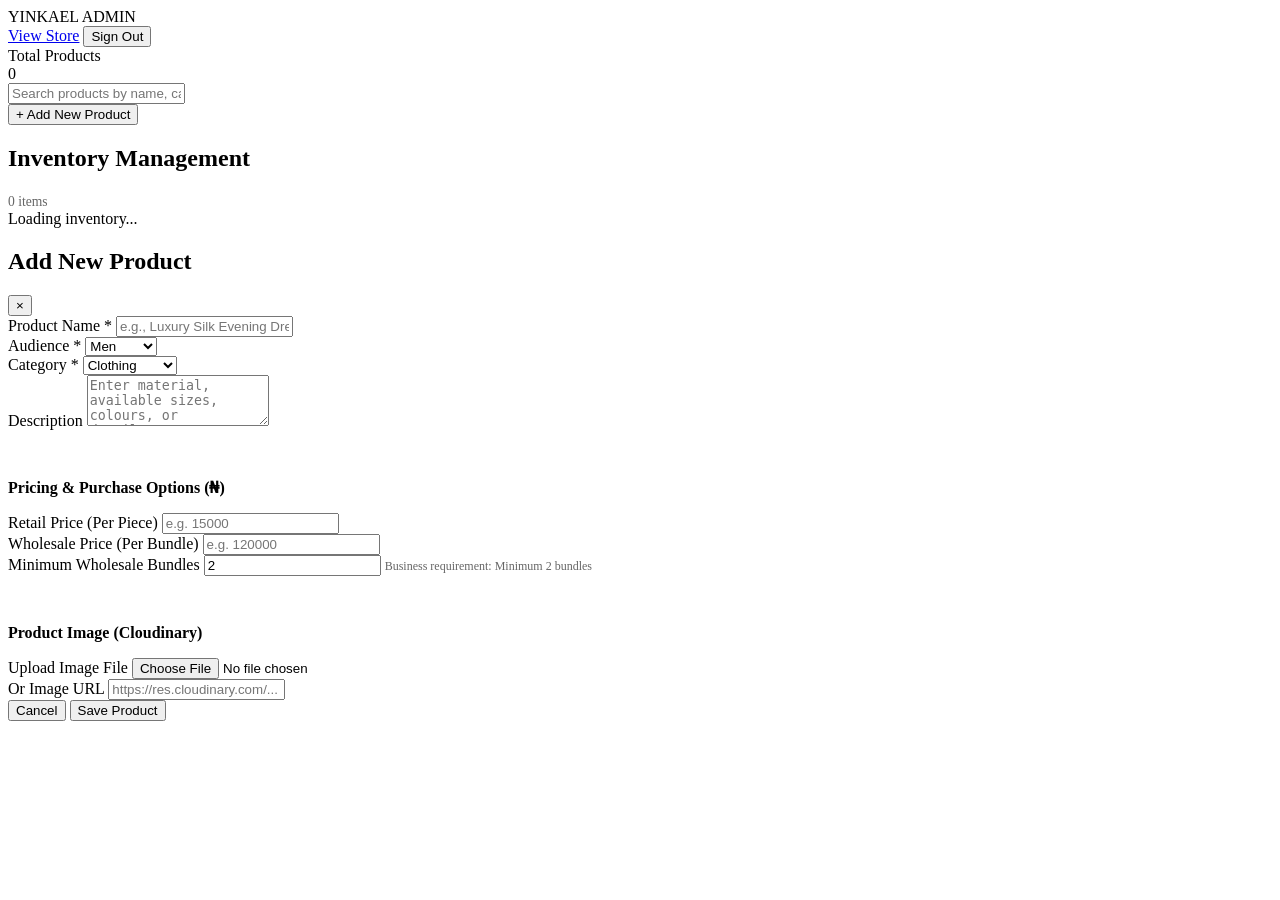
==== admin/dashboard.html @ 4bc30cc6 "Add admin dashboard HTML structure" ====
<!DOCTYPE html>
<html lang="en">
<head>
  <meta charset="UTF-8">
  <meta name="viewport" content="width=device-width, initial-scale=1.0">
  <title>Admin Dashboard | YINKAEL INT L CLOTHINGS</title>
  <link rel="stylesheet" href="admin.css">
</head>
<body>
  <!-- Header -->
  <header class="admin-header">
    <div class="brand-title">YINKAEL <span>ADMIN</span></div>
    <div class="admin-nav-actions">
      <a href="../index.html" class="btn btn-outline-light btn-sm" target="_blank">View Store</a>
      <button type="button" id="logoutBtn" class="btn btn-outline-light btn-sm">Sign Out</button>
    </div>
  </header>

  <!-- Main Container -->
  <main class="admin-container">
    <!-- Stats Overview -->
    <section class="stats-grid">
      <div class="stat-card">
        <div class="stat-title">Total Products</div>
        <div class="stat-value" id="totalProductsCount">0</div>
      </div>
    </section>

    <!-- Actions Bar -->
    <section class="dashboard-actions">
      <div class="search-box">
        <input type="text" id="adminSearchInput" class="form-input" placeholder="Search products by name, category...">
      </div>
      <button type="button" id="openAddModalBtn" class="btn btn-gold">+ Add New Product</button>
    </section>

    <!-- Product Listing Section -->
    <section class="products-section">
      <div class="section-header">
        <h2>Inventory Management</h2>
        <span id="resultCountBadge" style="font-size: 0.85rem; color: #666;">0 items</span>
      </div>
      <div id="adminProductList" class="admin-product-list">
        <!-- Products will be injected here dynamically -->
        <div class="empty-state">Loading inventory...</div>
      </div>
    </section>
  </main>

  <!-- Product Modal (Create / Edit) -->
  <div id="productModal" class="modal-backdrop" aria-hidden="true">
    <div class="modal-card">
      <div class="modal-header">
        <h2 id="modalTitle">Add New Product</h2>
        <button type="button" id="closeModalBtn" class="close-modal-btn">&times;</button>
      </div>
      <form id="productForm">
        <div class="modal-body">
          <input type="hidden" id="productId">
          <div class="form-group">
            <label class="form-label" for="productName">Product Name *</label>
            <input type="text" id="productName" class="form-input" required placeholder="e.g., Luxury Silk Evening Dress">
          </div>
          <div class="form-row">
            <div class="form-group">
              <label class="form-label" for="productAudience">Audience *</label>
              <select id="productAudience" class="form-select" required>
                <option value="Men">Men</option>
                <option value="Women">Women</option>
                <option value="Children">Children</option>
                <option value="Unisex">Unisex</option>
              </select>
            </div>
            <div class="form-group">
              <label class="form-label" for="productCategory">Category *</label>
              <select id="productCategory" class="form-select" required>
                <option value="Clothing">Clothing</option>
                <option value="Shoes">Shoes</option>
                <option value="Bags">Bags</option>
                <option value="Accessories">Accessories</option>
                <option value="Fragrance">Fragrance</option>
              </select>
            </div>
          </div>
          <div class="form-group">
            <label class="form-label" for="productDescription">Description</label>
            <textarea id="productDescription" class="form-textarea" rows="3" placeholder="Enter material, available sizes, colours, or details..."></textarea>
          </div>

          <hr style="border:0; border-top: 1px solid var(--color-border); margin: 1.5rem 0;">
          <h3 style="font-size: 1rem; margin-bottom: 1rem;">Pricing & Purchase Options (₦)</h3>
          <div class="form-row">
            <div class="form-group">
              <label class="form-label" for="retailPrice">Retail Price (Per Piece)</label>
              <input type="number" id="retailPrice" class="form-input" min="0" step="1" placeholder="e.g. 15000">
            </div>
            <div class="form-group">
              <label class="form-label" for="wholesalePrice">Wholesale Price (Per Bundle)</label>
              <input type="number" id="wholesalePrice" class="form-input" min="0" step="1" placeholder="e.g. 120000">
            </div>
          </div>
          <div class="form-row">
            <div class="form-group">
              <label class="form-label" for="wholesaleMinQty">Minimum Wholesale Bundles</label>
              <input type="number" id="wholesaleMinQty" class="form-input" min="2" value="2" readonly>
              <small style="color: #666; font-size: 0.75rem;">Business requirement: Minimum 2 bundles</small>
            </div>
          </div>

          <hr style="border:0; border-top: 1px solid var(--color-border); margin: 1.5rem 0;">
          <h3 style="font-size: 1rem; margin-bottom: 1rem;">Product Image (Cloudinary)</h3>
          <div class="form-group">
            <label class="form-label" for="imageFile">Upload Image File</label>
            <input type="file" id="imageFile" class="form-input" accept="image/*">
            <div id="uploadProgress" style="font-size: 0.85rem; color: var(--color-gold); margin-top: 0.5rem; display: none;">Uploading to Cloudinary...</div>
          </div>
          <div class="form-group">
            <label class="form-label" for="productImage">Or Image URL</label>
            <input type="url" id="productImage" class="form-input" placeholder="https://res.cloudinary.com/...">
          </div>
          <div id="imagePreviewContainer" style="margin-top: 0.75rem; display: none;">
            <img id="imagePreview" src="" alt="Preview" style="max-width: 120px; max-height: 120px; border-radius: 4px; object-fit: cover; border: 1px solid var(--color-border);">
          </div>
        </div>
        <div class="modal-footer">
          <button type="button" id="cancelModalBtn" class="btn btn-secondary">Cancel</button>
          <button type="submit" id="saveProductBtn" class="btn btn-gold">Save Product</button>
        </div>
      </form>
    </div>
  </div>

  <div id="toast" class="admin-toast"></div>
  <script type="module" src="admin.js"></script>
</body>
</html>
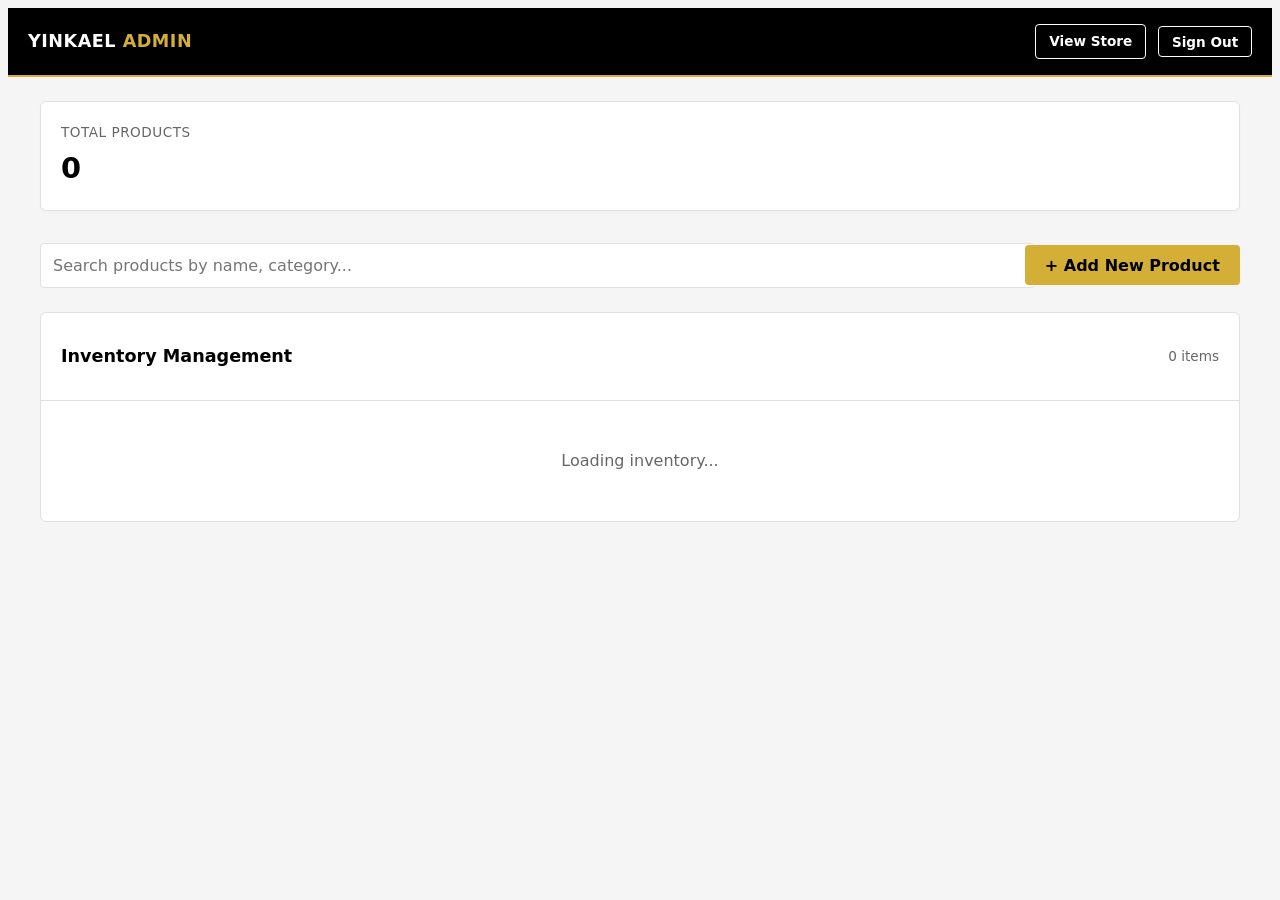
==== commit af3d184a: "Prevent dashboard product action buttons from overflowing the screen" ====
--- a/admin/dashboard.html
+++ b/admin/dashboard.html
@@ -5,6 +5,7 @@
   <meta name="viewport" content="width=device-width, initial-scale=1.0">
   <title>Admin Dashboard | YINKAEL INT L CLOTHINGS</title>
   <link rel="stylesheet" href="admin.css">
+  <link rel="stylesheet" href="dashboard-responsive.css">
 </head>
 <body>
   <!-- Header -->
--- a/admin/admin.css
+++ b/admin/admin.css
@@ -0,0 +1,419 @@
+/* ==========================================
+   YINKAEL INT'L CLOTHINGS   ADMIN SYSTEM STYLES
+   Brand Palette: Black, White, Gold (#D4AF37)
+   ========================================== */ 
+
+:root {
+  --color-black: #000000;
+  --color-white: #ffffff;
+  --color-gold: #D4AF37;
+  --color-gold-hover: #b8972b;
+  --color-gray-dark: #1a1a1a;
+  --color-gray-light: #f5f5f5;
+  --color-border: #e0e0e0;
+  --color-danger: #c93b3b;
+  --color-success: #2e7d32;
+  --font-base: system-ui, -apple-system, BlinkMacSystemFont, "Segoe UI", Roboto, sans-serif;
+  box-sizing: border-box;
+  margin: 0;
+  padding: 0;
+} /* <-- Fixed: Closed :root block properly */
+
+body {
+  font-family: var(--font-base);
+  background-color: var(--color-gray-light);
+  color: var(--color-black);
+  line-height: 1.5;
+  -webkit-tap-highlight-color: transparent;
+}
+
+button, input, select, textarea {
+  font-family: inherit;
+  font-size: 1rem;
+}
+
+/* --- Layout & Navigation --- */ 
+.admin-header {
+  background-color: var(--color-black);
+  color: var(--color-white);
+  padding: 1rem 1.25rem;
+  display: flex;
+  justify-content: space-between;
+  align-items: center;
+  position: sticky;
+  top: 0;
+  z-index: 100;
+  border-bottom: 2px solid var(--color-gold);
+}
+
+.brand-title {
+  font-size: 1.1rem;
+  font-weight: 700;
+  letter-spacing: 0.5px;
+  color: var(--color-white);
+}
+
+.brand-title span {
+  color: var(--color-gold);
+}
+
+.admin-nav-actions {
+  display: flex;
+  gap: 0.75rem;
+  align-items: center;
+}
+
+.btn {
+  display: inline-flex;
+  align-items: center;
+  justify-content: center;
+  padding: 0.6rem 1.2rem;
+  border-radius: 4px;
+  font-weight: 600;
+  cursor: pointer;
+  border: 1px solid transparent;
+  transition: background-color 0.2s, border-color 0.2s;
+  text-decoration: none;
+}
+
+.btn-gold {
+  background-color: var(--color-gold);
+  color: var(--color-black);
+}
+
+.btn-gold:hover, .btn-gold:focus {
+  background-color: var(--color-gold-hover);
+}
+
+.btn-outline-light {
+  background-color: transparent;
+  border-color: var(--color-white);
+  color: var(--color-white);
+}
+
+.btn-outline-light:hover {
+  background-color: rgba(255, 255, 255, 0.1);
+}
+
+.btn-danger {
+  background-color: var(--color-danger);
+  color: var(--color-white);
+}
+
+.btn-secondary {
+  background-color: #e0e0e0;
+  color: var(--color-black);
+}
+
+.full-width {
+  width: 100%;
+}
+
+/* --- Main Container --- */ 
+.admin-container {
+  max-width: 1200px;
+  margin: 0 auto;
+  padding: 1.5rem 1rem;
+}
+
+/* --- Login View --- */ 
+.login-wrapper {
+  min-height: 100vh;
+  display: flex;
+  align-items: center;
+  justify-content: center;
+  padding: 1rem;
+  background-color: var(--color-black);
+}
+
+.login-card {
+  background: var(--color-white);
+  padding: 2rem;
+  border-radius: 8px;
+  width: 100%;
+  max-width: 420px;
+  box-shadow: 0 10px 30px rgba(0,0,0,0.5);
+  border-top: 4px solid var(--color-gold);
+}
+
+.login-header {
+  text-align: center;
+  margin-bottom: 1.5rem;
+}
+
+.login-header h1 {
+  font-size: 1.4rem;
+  margin-bottom: 0.25rem;
+}
+
+.login-header p {
+  color: #666;
+  font-size: 0.9rem;
+}
+
+/* --- Form Controls --- */ 
+.form-group {
+  margin-bottom: 1.25rem;
+}
+
+.form-label {
+  display: block;
+  font-weight: 600;
+  font-size: 0.9rem;
+  margin-bottom: 0.5rem;
+}
+
+.form-input, .form-select, .form-textarea {
+  width: 100%;
+  padding: 0.75rem;
+  border: 1px solid var(--color-border);
+  border-radius: 4px;
+  background-color: var(--color-white);
+  color: var(--color-black);
+}
+
+.form-input:focus, .form-select:focus, .form-textarea:focus {
+  outline: none;
+  border-color: var(--color-gold);
+  box-shadow: 0 0 0 2px rgba(212, 175, 55, 0.2);
+}
+
+.form-row {
+  display: grid;
+  grid-template-columns: 1fr 1fr;
+  gap: 1rem;
+}
+
+@media(max-width: 600px) {
+  .form-row {
+    grid-template-columns: 1fr;
+  }
+}
+
+/* --- Dashboard Overview Cards --- */ 
+.stats-grid {
+  display: grid;
+  grid-template-columns: repeat(auto-fit, minmax(220px, 1fr));
+  gap: 1rem;
+  margin-bottom: 2rem;
+}
+
+.stat-card {
+  background: var(--color-white);
+  padding: 1.25rem;
+  border-radius: 6px;
+  border: 1px solid var(--color-border);
+  box-shadow: 0 2px 4px rgba(0,0,0,0.02);
+}
+
+.stat-title {
+  font-size: 0.85rem;
+  color: #666;
+  text-transform: uppercase;
+  letter-spacing: 0.5px;
+  margin-bottom: 0.25rem;
+}
+
+.stat-value {
+  font-size: 1.8rem;
+  font-weight: 700;
+  color: var(--color-black);
+}
+
+/* --- Dashboard Controls & Actions Bar --- */ 
+.dashboard-actions {
+  display: flex;
+  justify-content: space-between;
+  align-items: center;
+  gap: 1rem;
+  margin-bottom: 1.5rem;
+  flex-wrap: wrap;
+}
+
+.search-box {
+  flex: 1;
+  min-width: 260px;
+}
+
+/* --- Product Management Table / Cards --- */ 
+.products-section {
+  background: var(--color-white);
+  border-radius: 6px;
+  border: 1px solid var(--color-border);
+  overflow: hidden;
+}
+
+.section-header {
+  padding: 1rem 1.25rem;
+  border-bottom: 1px solid var(--color-border);
+  display: flex;
+  justify-content: space-between;
+  align-items: center;
+}
+
+.section-header h2 {
+  font-size: 1.1rem;
+}
+
+.admin-product-list {
+  display: flex;
+  flex-direction: column;
+}
+
+.admin-product-item {
+  display: flex;
+  align-items: center;
+  justify-content: space-between;
+  padding: 1rem 1.25rem;
+  border-bottom: 1px solid var(--color-border);
+  gap: 1rem;
+}
+
+.admin-product-item:last-child {
+  border-bottom: none;
+}
+
+.admin-product-info {
+  display: flex;
+  align-items: center;
+  gap: 1rem;
+  flex: 1;
+}
+
+.admin-product-thumb {
+  width: 50px;
+  height: 50px;
+  border-radius: 4px;
+  object-fit: cover;
+  background-color: #eee;
+  flex-shrink: 0;
+  display: flex;
+  align-items: center;
+  justify-content: center;
+  font-size: 0.8rem;
+  color: #666;
+  font-weight: 700;
+}
+
+.admin-product-details h3 {
+  font-size: 1rem;
+  margin-bottom: 0.15rem;
+}
+
+.admin-product-details p {
+  font-size: 0.85rem;
+  color: #666;
+}
+
+.admin-product-prices {
+  font-size: 0.9rem;
+  font-weight: 600;
+  white-space: nowrap;
+}
+
+.admin-product-buttons {
+  display: flex;
+  gap: 0.5rem;
+}
+
+.btn-sm {
+  padding: 0.4rem 0.8rem;
+  font-size: 0.85rem;
+}
+
+/* --- Modals --- */ 
+.modal-backdrop {
+  position: fixed;
+  top: 0;
+  left: 0;
+  width: 100%;
+  height: 100%;
+  background: rgba(0,0,0,0.6);
+  display: flex;
+  align-items: center;
+  justify-content: center;
+  z-index: 1000;
+  padding: 1rem;
+  opacity: 0;
+  pointer-events: none;
+  transition: opacity 0.2s ease;
+}
+
+.modal-backdrop.open {
+  opacity: 1;
+  pointer-events: auto;
+}
+
+.modal-card {
+  background: var(--color-white);
+  width: 100%;
+  max-width: 650px;
+  max-height: 90vh;
+  border-radius: 8px;
+  overflow-y: auto;
+  box-shadow: 0 10px 25px rgba(0,0,0,0.3);
+}
+
+.modal-header {
+  padding: 1.25rem;
+  border-bottom: 1px solid var(--color-border);
+  display: flex;
+  justify-content: space-between;
+  align-items: center;
+  position: sticky;
+  top: 0;
+  background: var(--color-white);
+  z-index: 10;
+}
+
+.modal-body {
+  padding: 1.25rem;
+}
+
+.modal-footer {
+  padding: 1rem 1.25rem;
+  border-top: 1px solid var(--color-border);
+  display: flex;
+  justify-content: flex-end;
+  gap: 0.75rem;
+  position: sticky;
+  bottom: 0;
+  background: var(--color-white);
+}
+
+.close-modal-btn {
+  background: none;
+  border: none;
+  font-size: 1.5rem;
+  cursor: pointer;
+  line-height: 1;
+}
+
+/* --- Toast Notification --- */ 
+.admin-toast {
+  position: fixed;
+  bottom: 20px;
+  right: 20px;
+  background: var(--color-black);
+  color: var(--color-white);
+  padding: 0.75rem 1.25rem;
+  border-radius: 4px;
+  box-shadow: 0 4px 12px rgba(0,0,0,0.3);
+  z-index: 2000;
+  border-left: 4px solid var(--color-gold);
+  transform: translateY(100px);
+  opacity: 0;
+  transition: transform 0.3s ease, opacity 0.3s ease;
+}
+
+.admin-toast.show {
+  transform: translateY(0);
+  opacity: 1;
+}
+
+.empty-state {
+  text-align: center;
+  padding: 3rem 1rem;
+  color: #666;
+}
+
--- a/admin/dashboard-responsive.css
+++ b/admin/dashboard-responsive.css
@@ -0,0 +1,52 @@
+/* Keep inventory rows within the viewport, including long product names and prices. */
+.admin-product-item {
+  min-width: 0;
+  flex-wrap: wrap;
+}
+
+.admin-product-info {
+  flex: 1 1 240px;
+  min-width: 0;
+}
+
+.admin-product-details {
+  min-width: 0;
+  overflow-wrap: anywhere;
+}
+
+.admin-product-prices {
+  flex: 0 1 150px;
+  min-width: 0;
+  white-space: normal;
+  overflow-wrap: anywhere;
+}
+
+.admin-product-buttons {
+  flex: 0 1 auto;
+  min-width: 0;
+  flex-wrap: wrap;
+}
+
+.admin-product-buttons .btn {
+  min-width: 0;
+  white-space: nowrap;
+}
+
+@media (max-width: 700px) {
+  .admin-product-item {
+    display: grid;
+    grid-template-columns: minmax(0, 1fr);
+    align-items: start;
+  }
+
+  .admin-product-info,
+  .admin-product-prices,
+  .admin-product-buttons {
+    width: 100%;
+  }
+
+  .admin-product-prices,
+  .admin-product-buttons {
+    padding-left: 0;
+  }
+}
